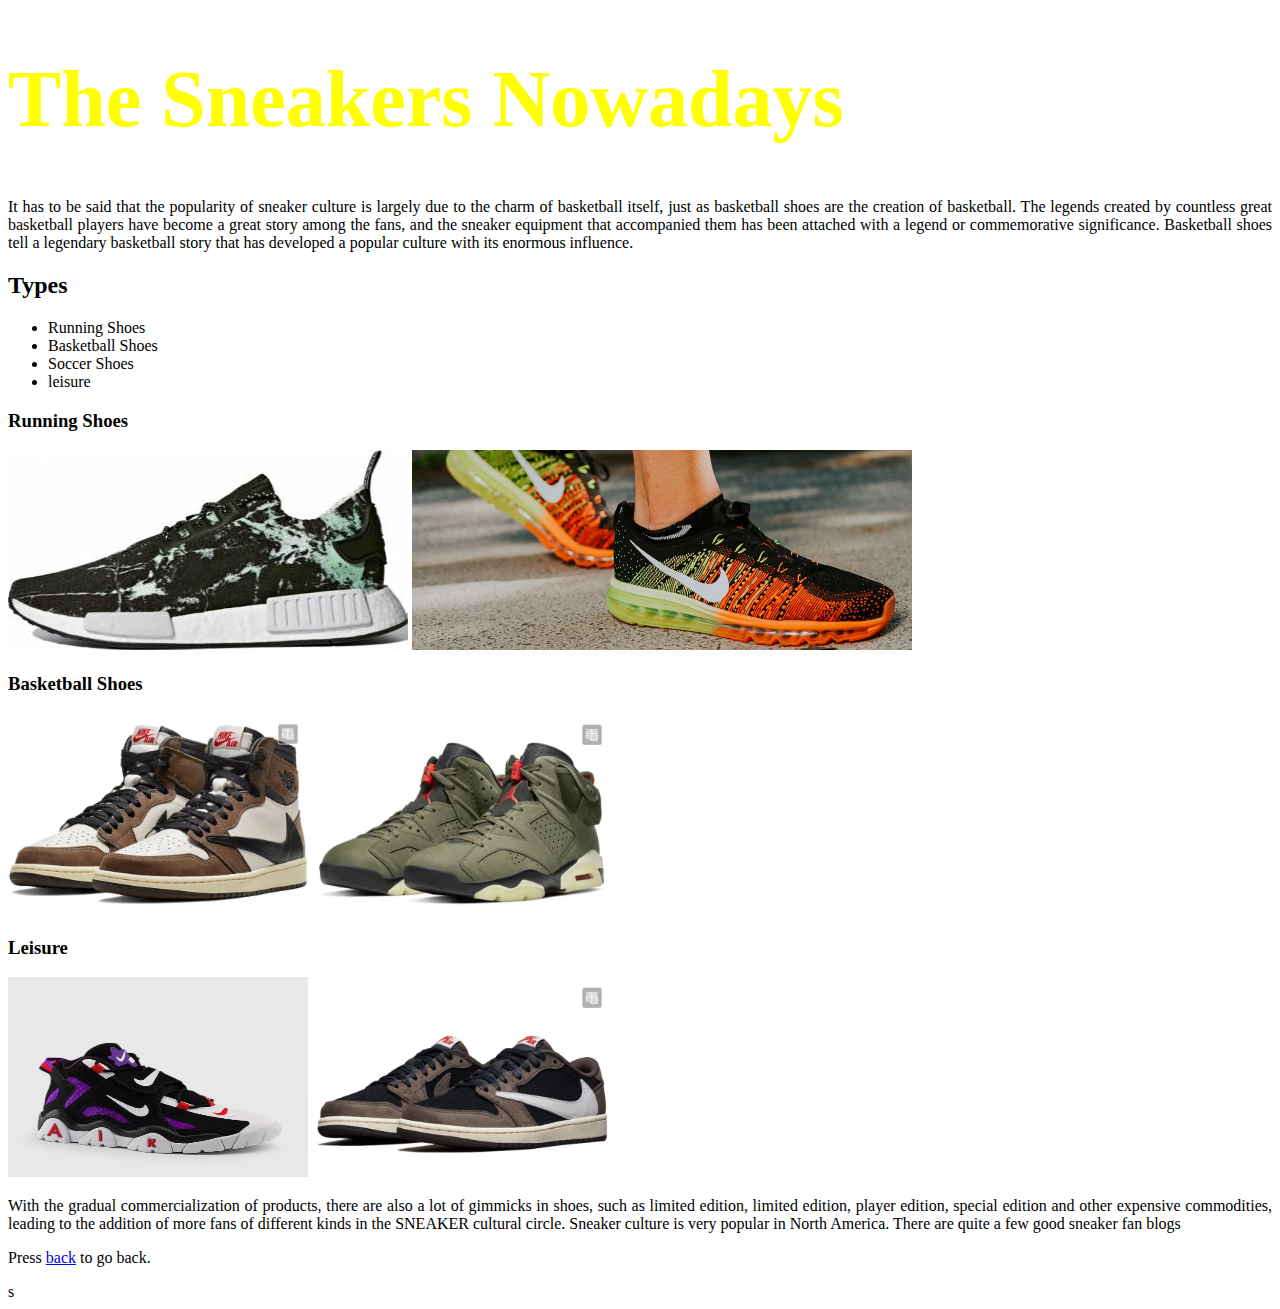
==== n.html @ c75a8df2 "Add files via upload" ====
<!DOCTYPE html>
<html>
	<head>
		<meta charset="UTF-8">
		<title>The Sneakers nowadays</title>
		<link rel="stylesheet" type="text/css" href="basic1.css"/>
	</head>
	<body>
		<h1>The Sneakers Nowadays</h1>
		<p>It has to be said that the popularity of sneaker culture is largely due to the charm 
		of basketball itself, just as basketball shoes are the creation of basketball. The legends 
		created by countless great basketball players have become a great story among the fans, 
		and the sneaker equipment that accompanied them has been attached with a legend or 
		commemorative significance. Basketball shoes tell a legendary basketball story that has 
		developed a popular culture with its enormous influence.</p>
		<h2>Types</h2>
		<ul>
			<li>Running Shoes</li>
			<li>Basketball Shoes</li>
			<li>Soccer Shoes</li>
			<li>leisure</li>
		</ul>
		<h3>Running Shoes</h3>
		<img src= "Images/n2.jpg" alt = "computer" height="200" width="400"/>
		<img src= "Images/n4.jpg" alt = "computer" height="200" width="500"/>
		<h3>Basketball Shoes</h3>
		<img src= "Images/n6.jpeg" alt = "computer" height="200" width="300"/>
		<img src= "Images/n5.jpeg" alt = "computer" height="200" width="300"/>
		<h3>Leisure</h3>
		<img src= "Images/n3.jpg" alt = "computer" height="200" width="300"/>
		<img src= "Images/n7.jpeg" alt = "computer" height="200" width="300"/>
		<p>With the gradual commercialization of products, there are also a lot of gimmicks in shoes, 
		such as limited edition, limited edition, player edition, special edition and other expensive 
		commodities, leading to the addition of more fans of different kinds in the SNEAKER cultural 
		circle. Sneaker culture is very popular in North America. There are quite a few good sneaker 
		fan blogs</p>
		<p>Press <a href="index.html">back</a> to go back.</p>s
	</body>
</html>
---- basic1.css ----
body
{
     font-family:Apple Chancery;
     text-align: justify;
}

h1
{
    font-family:"Brush Script MT";
    color: yellow;
    id ="Top";
    font-size:80px;
}

.a
{
	background-color:green;
}
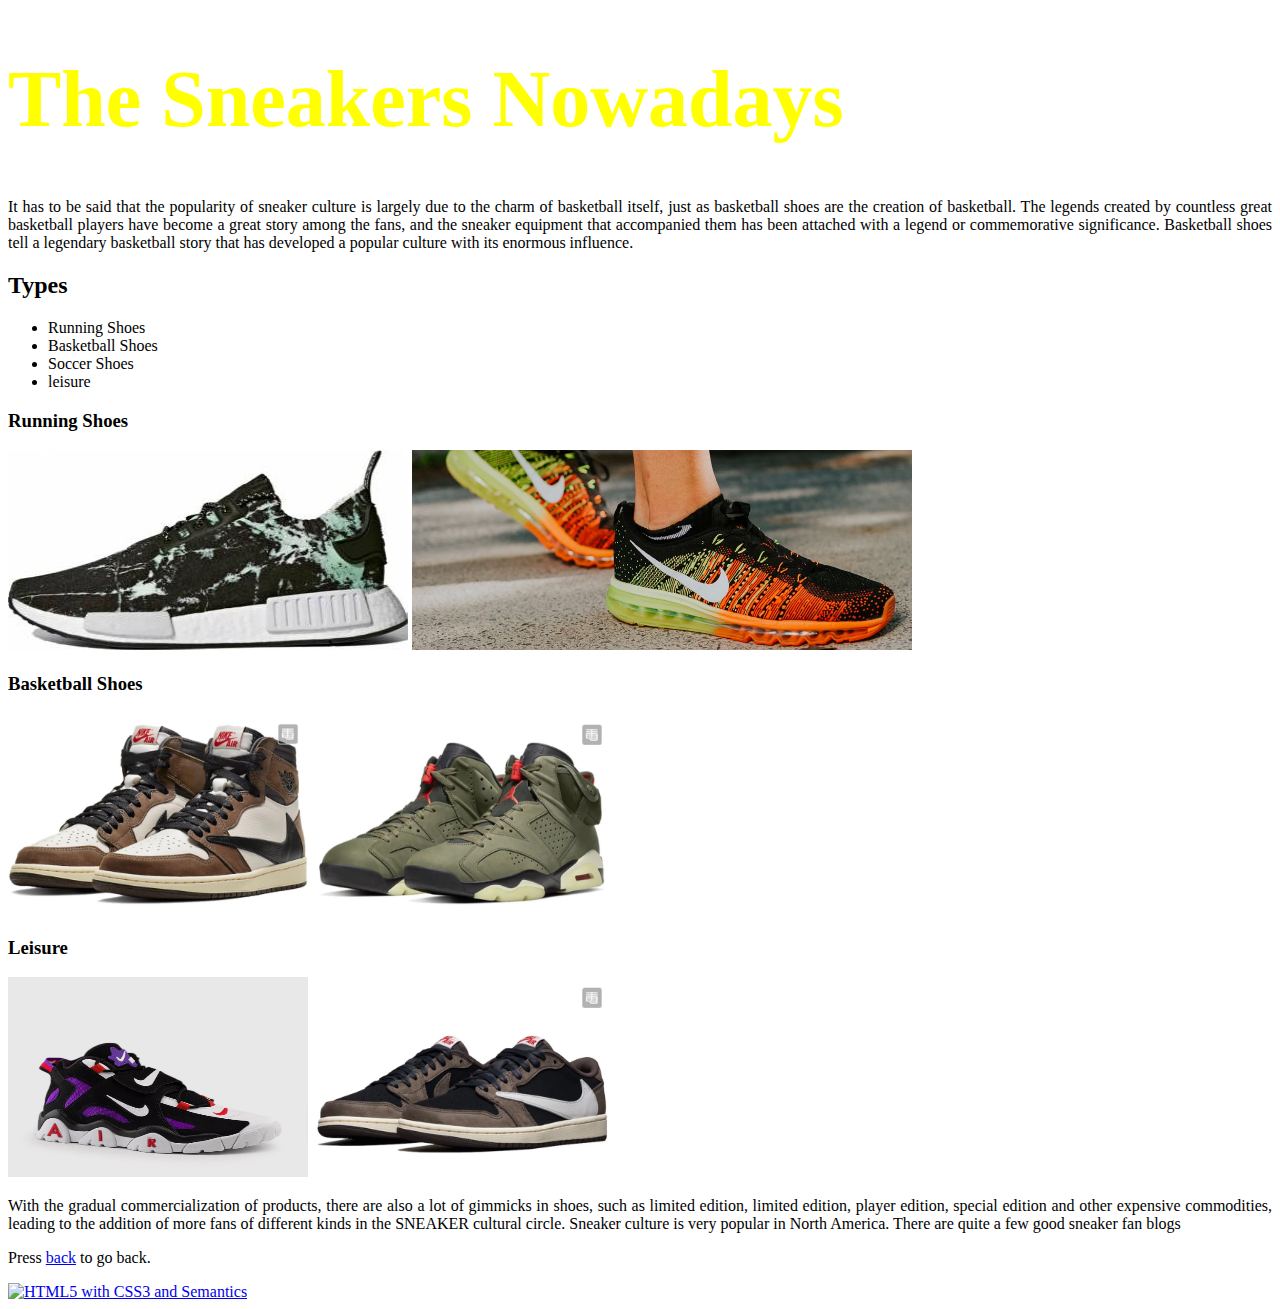
==== commit e77c9c96: "Update n.html" ====
--- a/n.html
+++ b/n.html
@@ -34,6 +34,8 @@
 		commodities, leading to the addition of more fans of different kinds in the SNEAKER cultural 
 		circle. Sneaker culture is very popular in North America. There are quite a few good sneaker 
 		fan blogs</p>
-		<p>Press <a href="index.html">back</a> to go back.</p>s
+		<p>Press <a href="index.html">back</a> to go back.</p>
+		<a href="http://validator.w3.org/check?uri=https://warrenwu1.github.io/home/">
+		<img src="html5_with_css3_+_semantics.png" width="165" height="64" alt="HTML5 with CSS3 and Semantics"></a>
 	</body>
 </html>
